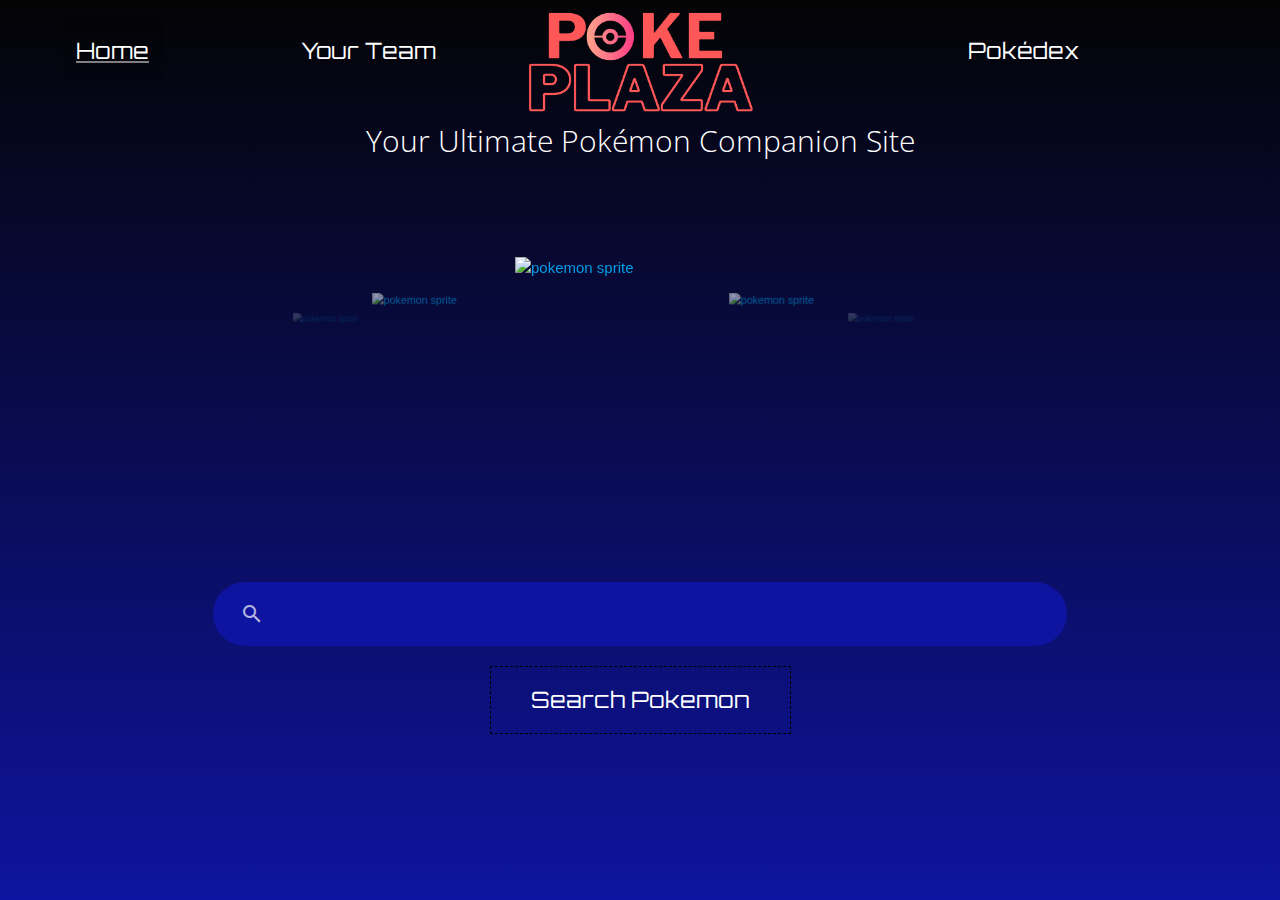
==== index.html @ fdfbb93c "revert" ====
<!DOCTYPE html>
<html lang="en">
<head>
    <meta charset="UTF-8">
    <meta name="viewport" content="width=device-width, initial-scale=1.0">
    <title>Pokémon Plaza</title>
    <link href="https://fonts.googleapis.com/icon?family=Material+Icons" rel="stylesheet">
    <link rel="preconnect" href="https://fonts.googleapis.com">
    <link rel="preconnect" href="https://fonts.gstatic.com" crossorigin>
    <link href="https://fonts.googleapis.com/css2?family=Orbitron:wght@400..900&display=swap" rel="stylesheet">
    <link rel="preconnect" href="https://fonts.googleapis.com">
    <link rel="preconnect" href="https://fonts.gstatic.com" crossorigin>
    <link href="https://fonts.googleapis.com/css2?family=Open+Sans:ital,wght@0,300..800;1,300..800&display=swap" rel="stylesheet">
    <link rel="stylesheet" href="./assets/css/materialize.min.css">
    <link rel="stylesheet" href="./assets/css/nav.css">
    <link rel="stylesheet" href="./assets/css/styles.css">
</head>
<body>
<!-- NAVBAR -->
    <nav class="logo-nav">
        <div class="nav-wrapper">
            <a href="#" class="brand-logo center"><img class="logo" src="./assets/images/pokeplazalogo.png" alt="pokeplaza logo"></a>
        </div>
    </nav>
    <nav class="links-nav">
        <div class="nav-wrapper">
          <a href="#" data-target="mobile-demo" class="sidenav-trigger"><i class="material-icons">menu</i></a>
            <ul id="nav-mobile" class="left hide-on-med-and-down">
                <li class="active"><a href="./index.html">Home</a></li>
                <li><a href="./yourTeam.html">Your Team</a></li>
            </ul>
            <ul id="nav-mobile" class="right hide-on-med-and-down">
                <li><a href="./results.html">Pokédex</a></li>
            </ul>
        </div>
      </nav>
    
      <ul class="sidenav" id="mobile-demo">
        <li><a href="index.html">Home</a></li>
        <li><a href="./yourTeam.html">Your Team</a></li>
        <li><a href="results.html">Pokédex</a></li>
      </ul>


<h1>Your Ultimate Pokémon Companion Site</h1>

<!-- POKEMON CAROUSEL -->
<div class="carousel">
  <a class="carousel-item" id="pokemon1" href="#one!"><img alt="pokemon sprite" src="https://raw.githubusercontent.com/PokeAPI/sprites/master/sprites/pokemon/1.png"></a>
  <a class="carousel-item" id="pokemon2" href="#two!"><img alt="pokemon sprite" src="https://raw.githubusercontent.com/PokeAPI/sprites/master/sprites/pokemon/2.png"></a>
  <a class="carousel-item" id="pokemon3" href="#three!"><img alt="pokemon sprite" src="https://raw.githubusercontent.com/PokeAPI/sprites/master/sprites/pokemon/3.png"></a>
  <a class="carousel-item" id="pokemon4" href="#four!"><img alt="pokemon sprite" src="https://raw.githubusercontent.com/PokeAPI/sprites/master/sprites/pokemon/4.png"></a>
  <a class="carousel-item" id="pokemon5" href="#five!"><img alt="pokemon sprite" src="https://raw.githubusercontent.com/PokeAPI/sprites/master/sprites/pokemon/5.png"></a>
  <a class="carousel-item" id="pokemon6" href="#six!"><img alt="pokemon sprite" src="https://raw.githubusercontent.com/PokeAPI/sprites/master/sprites/pokemon/6.png"></a>
  <a class="carousel-item" id="pokemon7" href="#seven!"><img alt="pokemon sprite" src="https://raw.githubusercontent.com/PokeAPI/sprites/master/sprites/pokemon/7.png"></a>
  <a class="carousel-item" id="pokemon8" href="#eight!"><img alt="pokemon sprite" src="https://raw.githubusercontent.com/PokeAPI/sprites/master/sprites/pokemon/8.png"></a>
  <a class="carousel-item" id="pokemon9" href="#nine!"><img alt="pokemon sprite" src="https://raw.githubusercontent.com/PokeAPI/sprites/master/sprites/pokemon/9.png"></a>
</div>

      <nav class="row">
        <div class="search-bar nav-wrapper col s10 offset-s1 m8 offset-m2">
          <form id="searchForm">
            <div class="input-field">
              <input id="search" type="search" required>
              <label class="label-icon" for="search"><i class="material-icons">search</i></label>
              <i class="material-icons">close</i>
            </div>
          </form>
        </div>
      </nav>
    <div class="search">
      <button id="submit" class="poke-search" type="button">Search Pokemon</button>
    </div>
    
    <script src="./assets/js/jquery-3.7.1.slim.min.js"></script>
    <script src="./assets/js/materialize.min.js"></script>
    <script>
        $(document).ready(function(){
        $('.carousel').carousel();
        });

        $(document).ready(function(){
        $('.sidenav').sidenav();
        });
    </script>
    <script src="./assets/js/script.js"></script>
</body>
</html>
---- assets/css/nav.css ----
:root {
    --backgroundDark: #040405;
    --backgroundBlue: #0e149f;
    --navbarfont: "Orbitron", sans-serif;
    --openfont: "Open Sans", sans-serif;
    --gradient: linear-gradient(var(--backgroundDark),var(--backgroundBlue));
}

body {
    background: var(--gradient);
    background-repeat: no-repeat;
    min-height: 100vh;
}

.logo {
    width: 250px;
}

nav {
    background-color: transparent;
    -webkit-box-shadow: none;
    box-shadow: none;
}

.logo-nav {
    height: 2vh;
}

.right,
.left {
    width: 40vw;
    display: flex;
    justify-content: space-around;
}

nav ul a {
    font-size: 1.5em;
    font-family: var(--navbarfont);
}
nav ul a:hover {
    color: blueviolet;
}

.carousel .carousel-item {
    width: 250px;
    height: 250px;
}
.sidenav {
    background: var(--gradient);
}

.sidenav li>a {
    font-size: 1.3em;
    color: white;
    font-family: var(--navbarfont);
}

nav ul li.active {
    text-decoration: gray underline;
}

h1 {
    color: white;
    font-family: var(--openfont);
    font-size: 2em;
    text-align: center;
    font-weight: 200;
}
---- assets/css/styles.css ----
:root {
    --backgroundDark: #040405;
    --backgroundBlue: #0e149f;
    --navbarfont: "Orbitron", sans-serif;
    --openfont: "Open Sans", sans-serif;
    --gradient: linear-gradient(var(--backgroundDark),var(--backgroundBlue));
}

.search {
    display: flex;
    justify-content: center;
}

.poke-search {
    color: white;
    font-family: var(--navbarfont);
    font-size: 1.5em;
    text-align: center;
    background-color: transparent;
    border: 1px dashed black;
    padding: 20px 40px;
    margin-bottom: 50px;
}

.search-bar {
    border-radius: 36px;
    background-color: #0e149f;
}

.poke-search:hover {
    background-color: #040405;
    cursor: pointer;
}

.input-field input[type=search] {
    color: white;
}

.input-field input[type=search]:focus:not(.browser-default) {
    border-radius: 36px;
}
input[type=search]:not(.browser-default) {
    border-radius: 36px;
}
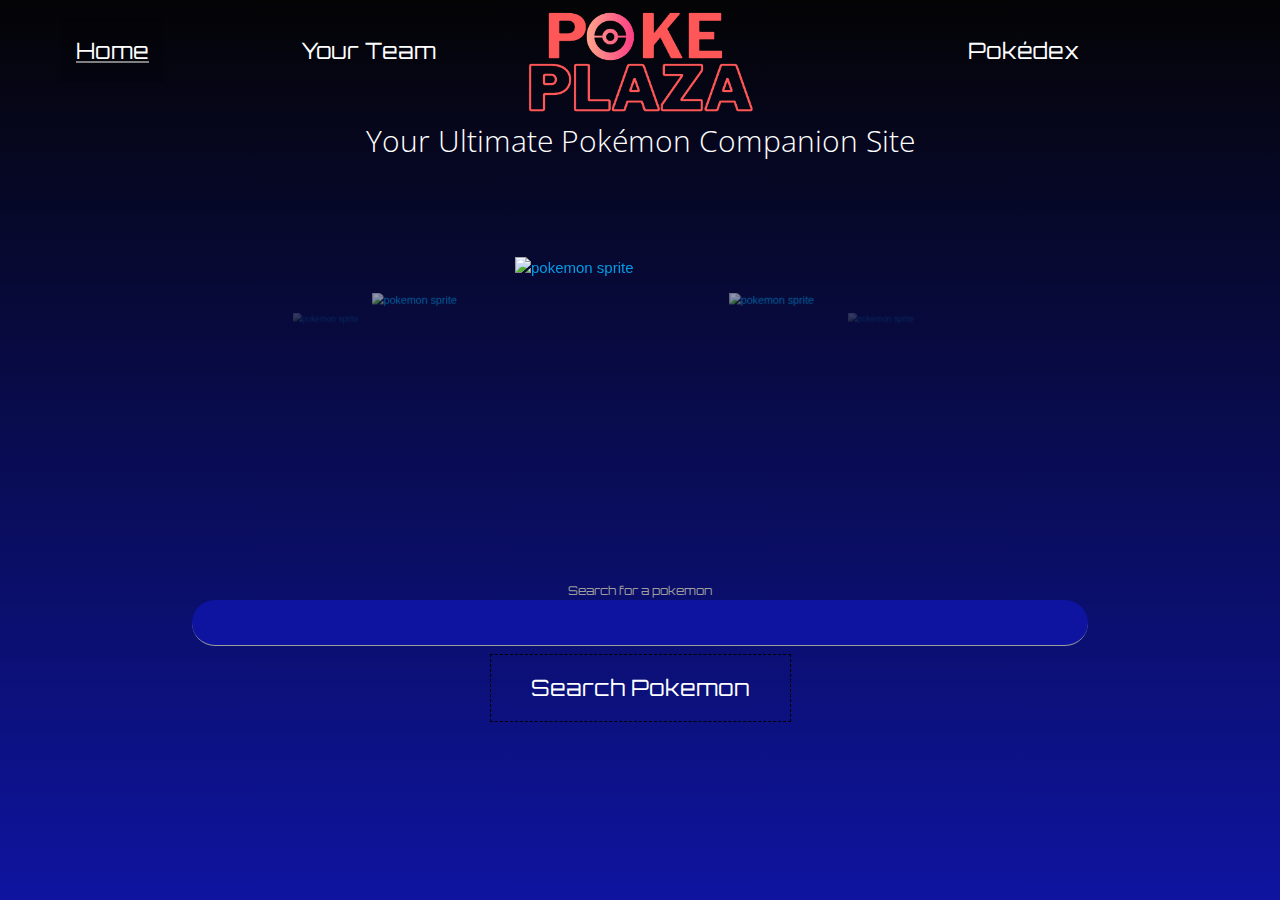
==== commit dc790f2b: "changed form" ====
--- a/index.html
+++ b/index.html
@@ -57,20 +57,13 @@
   <a class="carousel-item" id="pokemon9" href="#nine!"><img alt="pokemon sprite" src="https://raw.githubusercontent.com/PokeAPI/sprites/master/sprites/pokemon/9.png"></a>
 </div>
 
-      <nav class="row">
-        <div class="search-bar nav-wrapper col s10 offset-s1 m8 offset-m2">
-          <form id="searchForm">
-            <div class="input-field">
-              <input id="search" type="search" required>
-              <label class="label-icon" for="search"><i class="material-icons">search</i></label>
-              <i class="material-icons">close</i>
-            </div>
-          </form>
+      <form id="search-form">
+        <label class="search-title"for="search">Search for a pokemon</label>
+        <div class="input-container">
+        <input id="search" type="text">  
         </div>
-      </nav>
-    <div class="search">
-      <button id="submit" class="poke-search" type="button">Search Pokemon</button>
-    </div>
+      <button id="submit" class="poke-search" type="submit">Search Pokemon</button>
+  </form>
     
     <script src="./assets/js/jquery-3.7.1.slim.min.js"></script>
     <script src="./assets/js/materialize.min.js"></script>
--- a/assets/css/styles.css
+++ b/assets/css/styles.css
@@ -6,9 +6,26 @@
     --gradient: linear-gradient(var(--backgroundDark),var(--backgroundBlue));
 }
 
-.search {
+.input-container {
+    width: 70%;
+}
+
+.search-title {
+    font-family: var(--navbarfont);
+}
+
+form {
     display: flex;
+    flex-direction: column;
+    align-items: center;
     justify-content: center;
+}
+
+#search {
+    background-color: var(--backgroundBlue);
+    border-radius: 36px;
+    text-align: center;
+    color: white;
 }
 
 .poke-search {
@@ -19,26 +36,9 @@
     background-color: transparent;
     border: 1px dashed black;
     padding: 20px 40px;
-    margin-bottom: 50px;
-}
-
-.search-bar {
-    border-radius: 36px;
-    background-color: #0e149f;
 }
 
 .poke-search:hover {
-    background-color: #040405;
     cursor: pointer;
-}
-
-.input-field input[type=search] {
-    color: white;
-}
-
-.input-field input[type=search]:focus:not(.browser-default) {
-    border-radius: 36px;
-}
-input[type=search]:not(.browser-default) {
-    border-radius: 36px;
+    background-color: black;
 }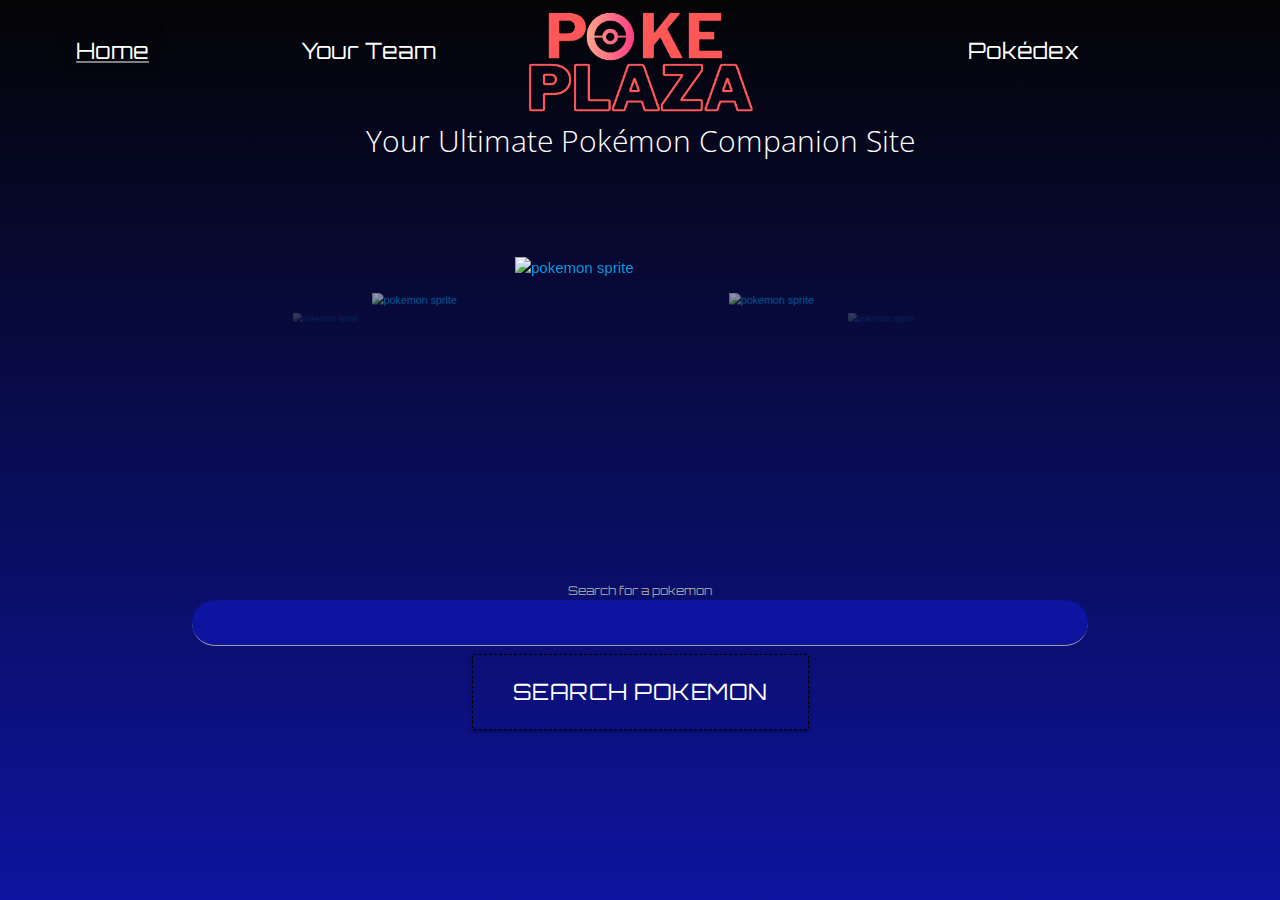
==== commit 6f14e9d1: "style button" ====
--- a/index.html
+++ b/index.html
@@ -62,7 +62,7 @@
         <div class="input-container">
         <input id="search" type="text">  
         </div>
-      <button id="submit" class="poke-search" type="submit">Search Pokemon</button>
+      <button value="ANY_VALUE_HERE" id="submit" class="poke-search btn waves-effect waves-light" type="submit">Search Pokemon</button>
   </form>
     
     <script src="./assets/js/jquery-3.7.1.slim.min.js"></script>
--- a/assets/css/styles.css
+++ b/assets/css/styles.css
@@ -41,4 +41,9 @@
 .poke-search:hover {
     cursor: pointer;
     background-color: black;
+}
+
+.btn, .btn-large, .btn-small, .btn-flat {
+    height: unset;
+    line-height: unset;
 }